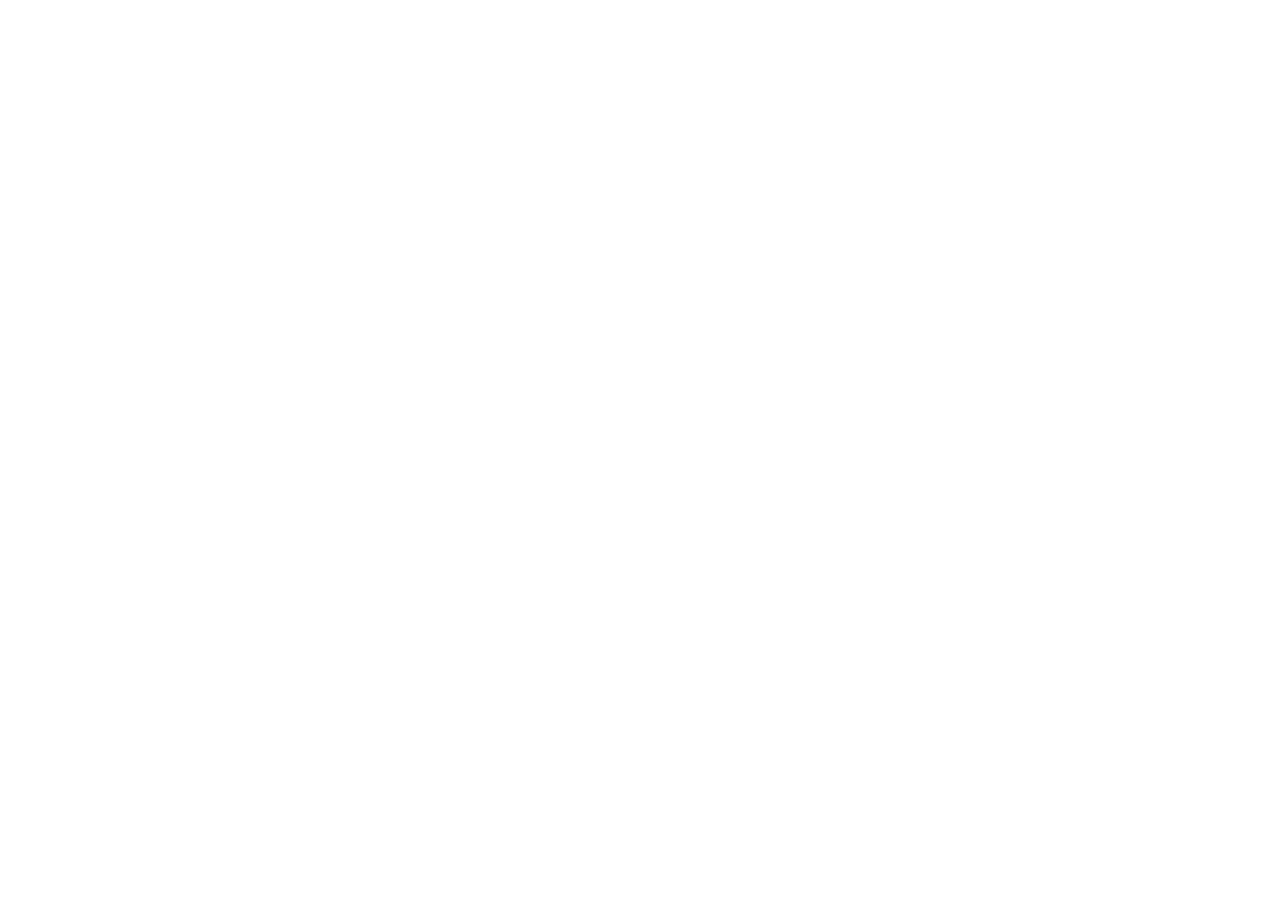
==== recipes/adobo.html @ 8a82961d "Update structure page for styling" ====
<!DOCTYPE html>
<html lang="en">
<head>
    <meta charset="UTF-8">
    <meta http-equiv="X-UA-Compatible" content="IE=edge">
    <meta name="viewport" content="width=device-width, initial-scale=1.0">
    <title>Odin Recipes</title>
</head>
<body>
    
</body>
</html>
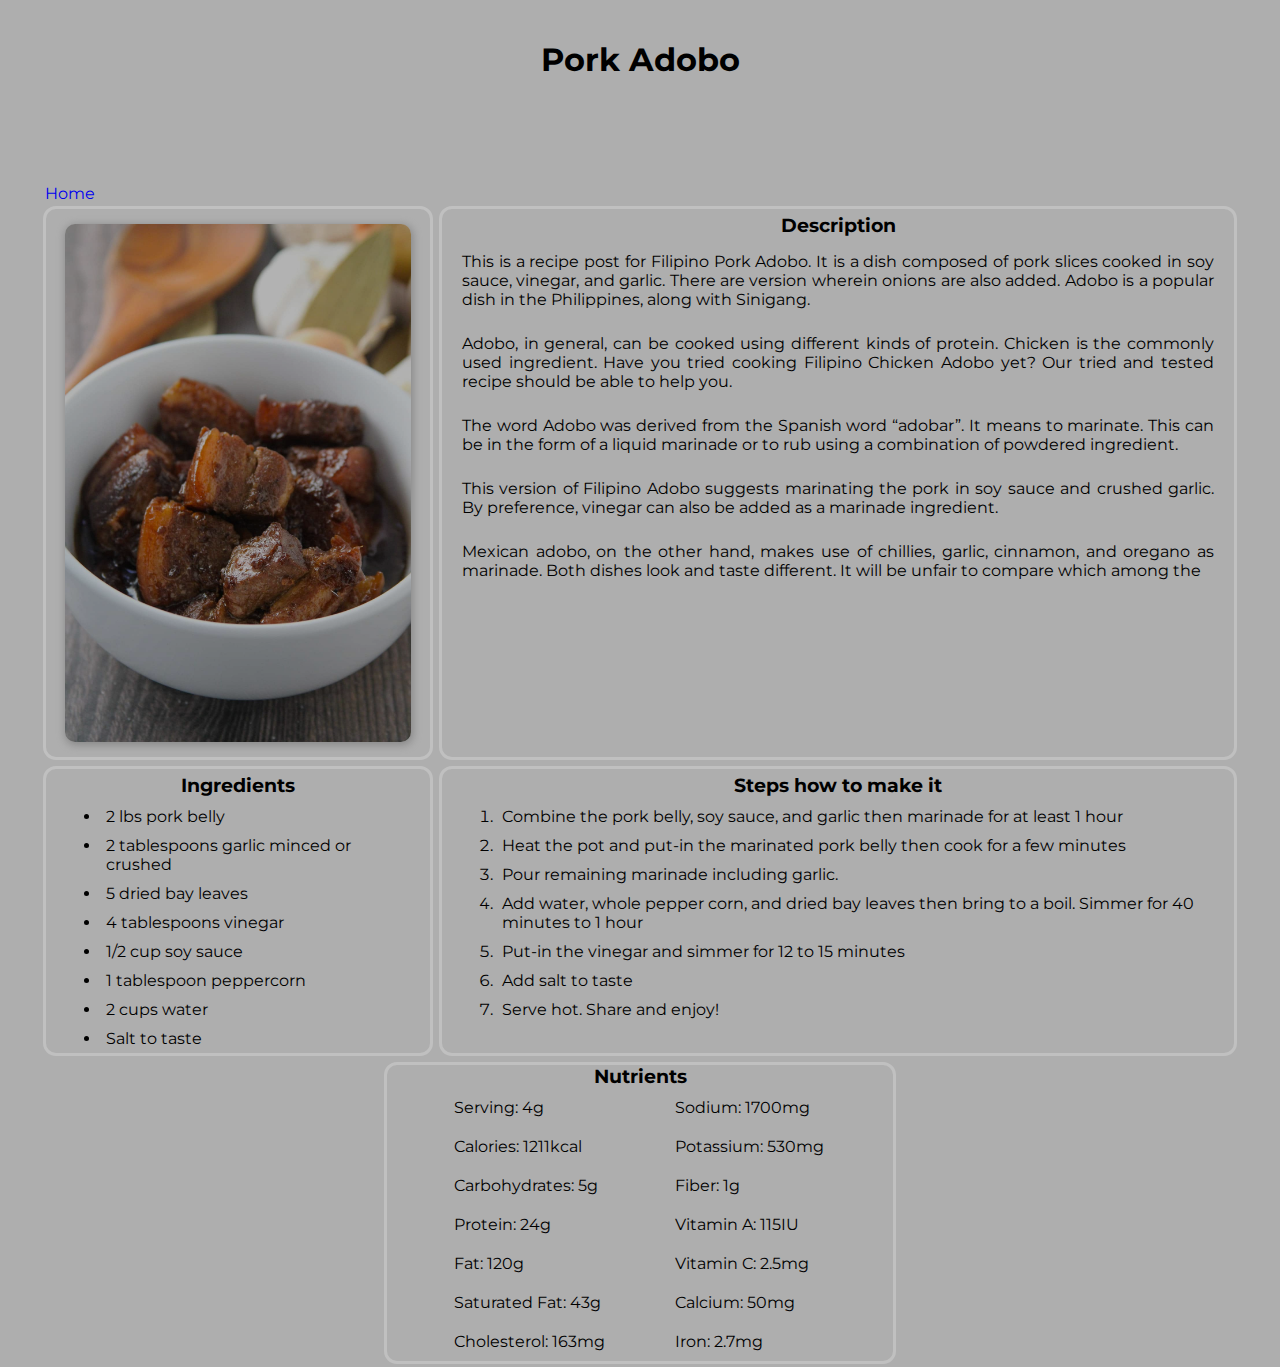
==== commit 40f04a5f: "Finished the web page" ====
--- a/recipes/adobo.html
+++ b/recipes/adobo.html
@@ -4,9 +4,85 @@
     <meta charset="UTF-8">
     <meta http-equiv="X-UA-Compatible" content="IE=edge">
     <meta name="viewport" content="width=device-width, initial-scale=1.0">
+    <link rel="stylesheet" href="../style.css">
+    <link rel="preconnect" href="https://fonts.googleapis.com">
+    <link rel="preconnect" href="https://fonts.gstatic.com" crossorigin>
+    <link href="https://fonts.googleapis.com/css2?family=Montserrat:ital,wght@0,400;0,600;1,400;1,600&display=swap" rel="stylesheet">
     <title>Odin Recipes</title>
 </head>
 <body>
-    
+    <div class="header-content">
+        <h1>Pork Adobo</h1>
+    </div>
+    <a class="backbutton" href="../index.html">Home</a>    
+    <div class="hero-content">
+        <div class="hero-content-container">
+            <img src="../images/adobo.jpg" alt="Pork Adobo">
+        </div>
+         <div class="hero-content-container">
+            <h3>Description</h3>
+            <p>This is a recipe post for Filipino Pork Adobo. It is a dish composed of pork slices cooked in soy sauce, vinegar, and garlic. There are version wherein onions are also added. Adobo is a popular dish in the Philippines, along with Sinigang.</p>
+            <p>Adobo, in general, can be cooked using different kinds of protein. Chicken is the commonly used ingredient. Have you tried cooking Filipino Chicken Adobo yet? Our tried and tested recipe should be able to help you.</p>
+            <p>The word Adobo was derived from the Spanish word “adobar”. It means to marinate. This can be in the form of a liquid marinade or to rub using a combination of powdered ingredient.</p>
+            <p>This version of Filipino Adobo suggests marinating the pork in soy sauce and crushed garlic. By preference, vinegar can also be added as a marinade ingredient.</p>
+            <p>Mexican adobo, on the other hand, makes use of chillies, garlic, cinnamon, and oregano as marinade.
+                Both dishes look and taste different. It will be unfair to compare which among the </p>
+        </div>
+        <div class="hero-content-container">
+            <h3>Ingredients</h3>
+            <ul>
+                <li>2 lbs pork belly</li>
+                <li>2 tablespoons garlic minced or crushed</li>
+                <li>5 dried bay leaves</li>
+                <li>4 tablespoons vinegar</li>
+                <li>1/2 cup soy sauce</li>
+                <li>1 tablespoon peppercorn</li>
+                <li>2 cups water</li>
+                <li>Salt to taste</li>
+            </ul>
+        </div>
+        <div class="hero-content-container">
+            <h3>Steps how to make it</h3>
+            <ol>
+                <li>Combine the pork belly, soy sauce, and garlic then marinade for at least 1 hour</li>
+                <li>Heat the pot and put-in the marinated pork belly then cook for a few minutes</li>
+                <li>Pour remaining marinade including garlic.</li>
+                <li>Add water, whole pepper corn, and dried bay leaves then bring to a boil. Simmer for 40 minutes to 1 hour</li>
+                <li>Put-in the vinegar and simmer for 12 to 15 minutes</li>
+                <li>Add salt to taste</li>
+                <li>Serve hot. Share and enjoy!</li>
+            </ol>
+        </div>    
+    </div>
+    <div class="hero-content-bottom">
+        <div class="hero-content-container-bottom">
+            <h3>Nutrients</h3>
+            <div class="content-nutrient">              
+                <div class="nutrients">
+                <ul>
+                    <li>Serving: 4g</li>
+                    <li>Calories: 1211kcal</li>
+                    <li>Carbohydrates: 5g</li>
+                    <li>Protein: 24g</li>
+                    <li>Fat: 120g</li>
+                    <li>Saturated Fat: 43g</li>
+                    <li>Cholesterol: 163mg</li>
+                </ul>
+            </div>
+            <div class="nutrients">
+                <ul>
+                    <li>Sodium: 1700mg</li>
+                    <li>Potassium: 530mg</li>
+                    <li>Fiber: 1g</li>
+                    <li>Vitamin A: 115IU</li>
+                    <li>Vitamin C: 2.5mg</li>
+                    <li>Calcium: 50mg</li>
+                    <li>Iron: 2.7mg</li>
+                </ul>
+            </div>
+            </div>
+        </div>
+    </div>    
+    </div>
 </body>
 </html>--- a/style.css
+++ b/style.css
@@ -0,0 +1,233 @@
+*,
+*::before,
+*::after {
+  box-sizing: inherit;
+  padding: 0;
+  margin: 0;
+  outline: 0;
+  border: 0;
+  appearance: 0;
+  list-style: none;
+  text-decoration: none;
+}
+
+body {
+    box-sizing: border-box;
+    font-family: 'Montserrat', sans-serif;
+    background-color: #aeaeae ;
+}
+
+.header {
+    display: inline-block;
+    width: 100%;
+    height: 20vh;
+    text-align: center;
+}
+
+.header-content {
+    display: inline-block;
+    width: 100%;
+    height: 16vh;
+    margin-top: 40px;
+    text-align: center; 
+}
+
+.header h1 {
+    font-weight: 600;
+}
+
+.header h3 {
+    margin: 29px 0px 0px 0px;
+}
+
+.hero {
+    display: grid;
+    grid-template-columns: repeat(3, 1fr);
+    overflow: hidden;
+}
+
+.backbutton {
+    margin: 0px 0px 5px 45px;
+}
+
+.hero-content {
+    display: grid;
+    grid-template-columns: repeat(1, 33% 67%);
+    margin: 0px 40px;
+}
+.hero-content-bottom {
+    width: 100%;
+    display: flex;
+    justify-content: center;
+}
+
+.hero-content-container {
+    display: flex;
+    align-items: center;
+    text-align: center;
+    flex-direction: column;
+    border:3px solid #c0c0c0; 
+    border-radius: 13px;
+    margin: 3px;
+}
+
+.hero-content-container-bottom {
+    display: flex;
+    align-items: center;
+    text-align: center;
+    flex-direction: column;
+    border: 3px solid #c0c0c0;
+    border-radius: 13px;
+    margin: 3px;
+    width: 40vw;
+}
+
+.content-nutrient {
+    display: grid;
+    grid-template-columns: repeat(2, 1fr);
+    grid-gap: 50px;
+    text-align: start;
+}
+
+.content-ingredients {
+    display: grid;
+    grid-template-columns: repeat(2, 1fr);
+    grid-gap:50px ;
+    text-align: start;
+    font-size: 14px;
+}
+
+.nutrients ul li {
+    padding: 10px; 
+}
+
+.hero-content-container p {
+    text-align: justify;
+    padding: 10px 20px 15px 20px;
+}
+
+.hero-container{
+    display: flex;
+    text-align: center;
+    flex-direction: column;
+}
+
+.hero-content-container img, .hero-content-container h3 {
+    margin: 5px;
+} 
+
+.hero-content-container img {
+    width: 60%;
+    box-shadow: 1px 2px 8px 1px rgba(174,174,174,0.75);
+    filter: brightness(70%);
+    border-radius: 10px;
+    margin: 15px;
+}
+
+.hero-content-container ul, .hero-content-container ol {
+    text-align: start;
+    padding: 0px 35px 0px 55px;
+}
+
+.hero-content-container ol li {
+    list-style:decimal;
+    padding: 5px;
+}
+
+.hero-content-container ul li {
+    list-style: disc;
+    padding: 5px;
+}
+
+.hero-container a img{
+    width: 60%;
+    box-shadow: 1px 2px 8px 1px rgba(174,174,174,0.75);
+    border-radius: 10px;
+    filter:brightness(41%);
+    transition: all .2s ease-in-out;
+}
+
+.hero-container a img:hover {
+    width: 62%;
+    filter: brightness(70%);
+}
+
+.text-button {
+    margin: 13px
+}
+
+.text-button a {
+    text-decoration: none;
+}
+
+@media screen and (max-width:1280px){
+    .hero-content-container img{
+        width:90%;
+    }
+
+    .hero {
+        margin-top: 40px;
+    }
+}
+
+
+@media screen and (max-width:980px){
+    .hero-content{
+        grid-template-columns: repeat(1, 1fr);
+    }
+    
+    .hero-content-container img{
+        width:40%
+    }
+    
+    .hero-content-container-bottom {
+        width: auto;
+    }
+
+    .hero-container a img {
+        width: 70%;
+    }
+
+    .hero-container a img:hover {
+        width: 72%;
+    }
+}
+
+@media screen and (max-width:550px){
+    .hero-content-container img{
+        width:55%;
+    }
+
+    .hero-content-container p {
+        font-size: 14px;
+    }
+
+    .hero-content-container ol li {
+        font-size: 14px;
+    }
+
+    .hero-content-container ul li {
+        font-size: 14px;
+    }
+
+    .nutrients {
+        font-size: 14px;
+    }
+
+    .hero-content-container-bottom {
+        width: auto;
+    }
+
+    .header {
+        padding-top: 15px;
+    }
+
+    .hero {
+        margin: 0;
+        grid-template-columns: repeat(2, 1fr);
+    }
+
+    .header h3 {
+        font-size:16px;
+    }
+}
